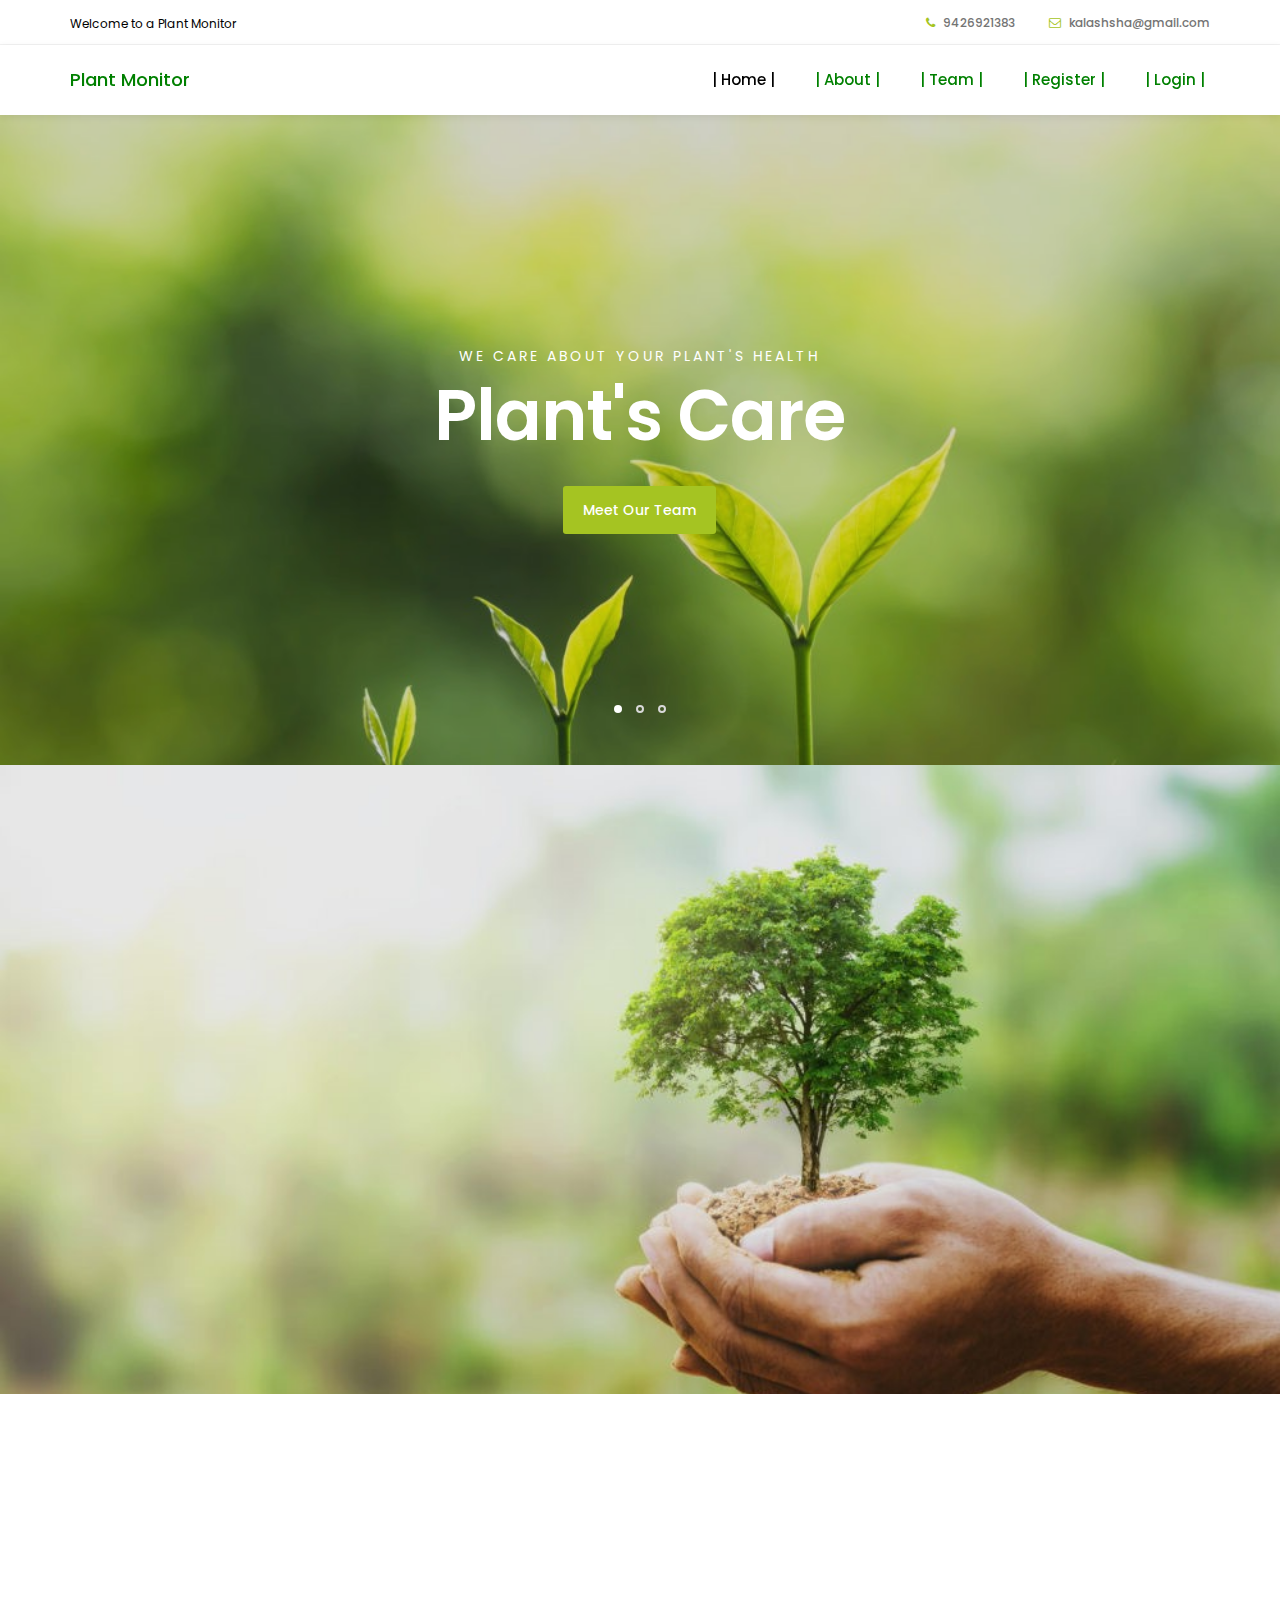
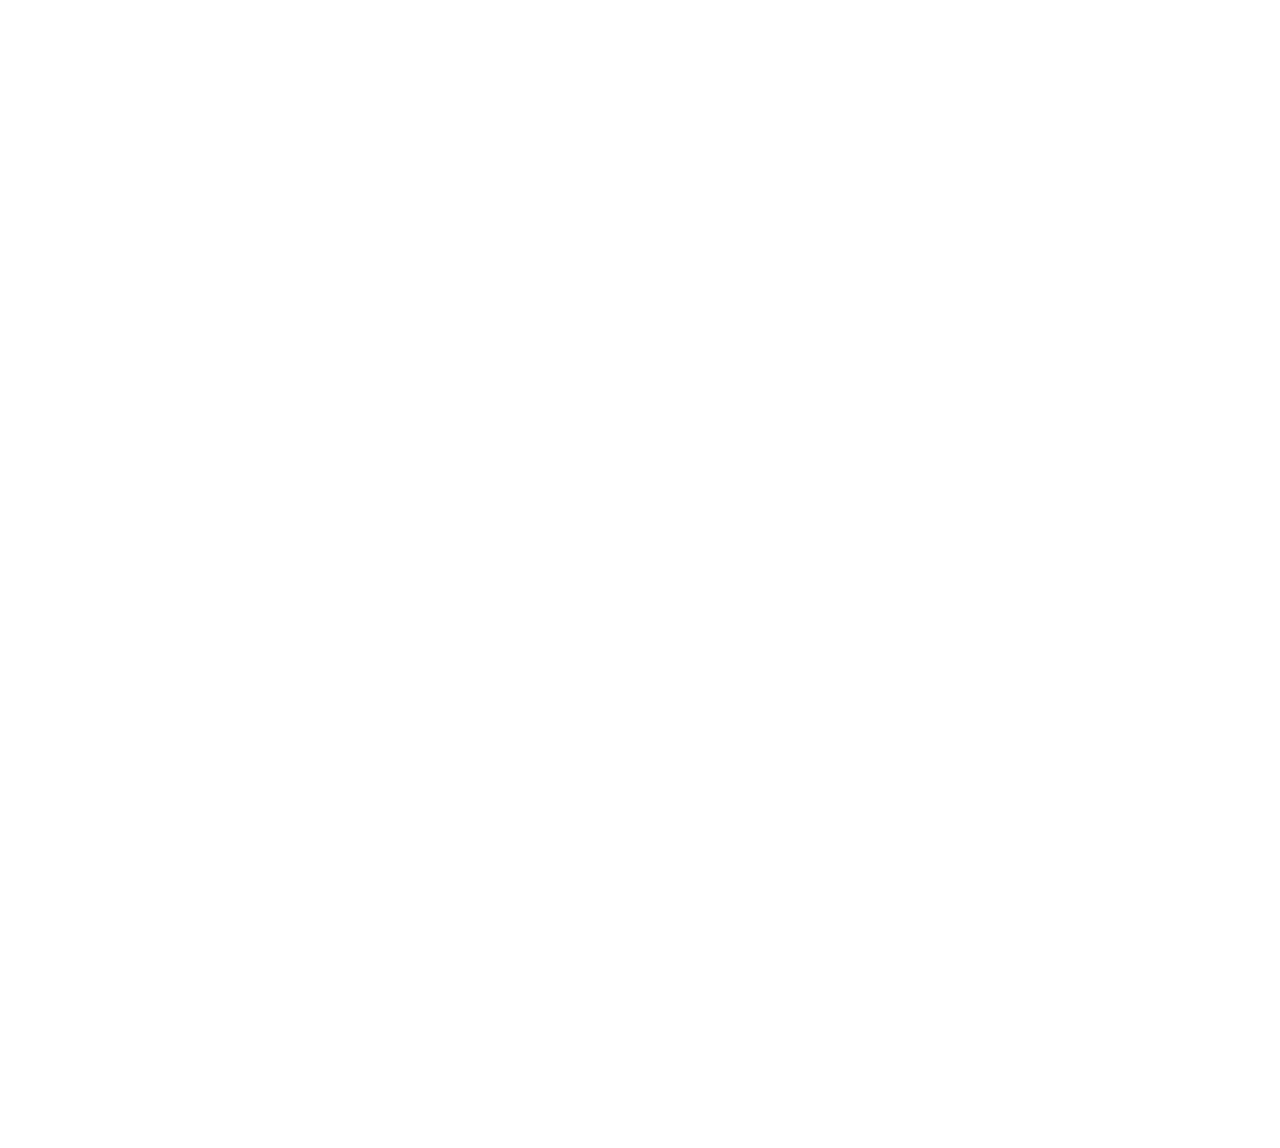
==== index.html @ 4a88e33d "upload" ====
<!DOCTYPE html>
<html lang="en">
<head>

     <title> Plant Monitor </title>
     <meta charset="UTF-8">
     <meta http-equiv="X-UA-Compatible" content="IE=Edge">
     <meta name="description" content="">
     <meta name="keywords" content="">
     <meta name="author" content="Tooplate">
     <meta name="viewport" content="width=device-width, initial-scale=1, maximum-scale=1">

     <link rel="stylesheet" href="css/bootstrap.min.css">
     <link rel="stylesheet" href="css/font-awesome.min.css">
     <link rel="stylesheet" href="css/animate.css">
     <link rel="stylesheet" href="css/owl.carousel.css">
     <link rel="stylesheet" href="css/owl.theme.default.min.css">
     <link rel="stylesheet" href="css/tooplate-style.css">

     <style>
          table, tr, td, th {
              text-align:center;
              padding: 5px;
          }
        </style>

</head>
<body id="top" data-spy="scroll" data-target=".navbar-collapse" data-offset="50">


     <!-- HEADER -->
     <header>
          
          <div class="container">
               <div class="row">

                    <div class="col-md-4 col-sm-5">
                         <p>Welcome to a Plant Monitor </p>
                    </div>
                         
                    <div class="col-md-8 col-sm-7 text-align-right">
                         <span class="phone-icon"><i class="fa fa-phone"></i> 9426921383 </span>
                         <span class="email-icon"><i class="fa fa-envelope-o"></i> <a href="#">kalashsha@gmail.com</a></span>
                    </div>

               </div>
          </div>
     </header>


     <!-- MENU -->
     <section class="navbar navbar-default navbar-static-top" role="navigation">

          <div class="container">
               <div class="navbar-header">
                    <button class="navbar-toggle" data-toggle="collapse" data-target=".navbar-collapse">
                         <span class="icon icon-bar"></span>
                         <span class="icon icon-bar"></span>
                         <span class="icon icon-bar"></span>
                    </button>

                    <!-- lOGO TEXT HERE -->
                    <a href="index.html" style="color:green" class="navbar-brand"> Plant Monitor</a>
               </div>

               <!-- MENU LINKS -->
               <div class="collapse navbar-collapse">
                    <ul class="nav navbar-nav navbar-right">
                         <li><a href="#top" class="smoothScroll"> | Home | </a></li>
                         <li><a href="#about" class="smoothScroll"> | About | </a></li>
                         <li><a href="#team" class="smoothScroll"> | Team | </a></li>
                         <li><a href="register.html" class="smoothScroll"> | Register | </a></li>
                         <li><a href="login.html" class="smoothScroll"> | Login | </a></li>
                    </ul>
               </div>

          </div>
     </section>


     <!-- HOME -->
     <section id="home" class="slider" data-stellar-background-ratio="0.5">
          <div class="container">
               <div class="row">

                         <div class="owl-carousel owl-theme">
                              <div class="item item-first">
                                   <div class="caption">
                                        <div class="col-md-offset-1 col-md-10">
                                             <h3> We Care About Your Plant's Health </h3>
                                             <h1> Plant's  Care </h1>
                                             <a href="#team" class="section-btn btn btn-default smoothScroll">Meet Our Team</a>
                                        </div>
                                   </div>
                              </div>

                              <div class="item item-second">
                                   <div class="caption">
                                        <div class="col-md-offset-1 col-md-10">
                                             <h3> Know What Your Plant Needs </h3>
                                             <h1> Healthier Plant </h1>
                                             <a href="#about" class="section-btn btn btn-default btn-gray smoothScroll">More About Us</a>
                                        </div>
                                   </div>
                              </div>

                              <div class="item item-third">
                                   <div class="caption">
                                        <div class="col-md-offset-1 col-md-10">
                                             <h3> Save Mother Earth, Save Environment </h3>
                                             <h1> Nurture Plants </h1>
                                             <a href="login.html" class="section-btn btn btn-default btn-blue smoothScroll"> Login </a>
                                        </div>
                                   </div>
                              </div>
                         </div>

               </div>
          </div>
     </section>


     <!-- ABOUT -->
     <section id="about">
          <div class="container">
               <div class="row">

                    <div class="col-md-6 col-sm-6">
                         <div class="about-info">
                              <h2 class="wow fadeInUp" data-wow-delay="0.6s">Our Mission </h2>
                              <div class="wow fadeInUp" data-wow-delay="0.8s"> 
                                   <p>> Value Every Plant. </p> 
                                   <p>> Make everyone Aware that PLant's are as Important as Human Beings.</p>
                                   <p>> Take Care of Your Plant because it's Important to You as well as to Whole World.</p>
                              </div>
                              <figure class="profile wow fadeInUp" data-wow-delay="1s">
                                   <img src="images/logo.png" class="img-responsive" alt="Plant Monitor Logo">
                                   <figcaption>
                                        <h3> Plant Monitor </h3>
                                        <p> Digtial Plant Doctor </p>
                                   </figcaption>
                              </figure>
                         </div>
                    </div>
                    
               </div>
          </div>
     </section>


     <!-- TEAM -->
     <section id="team" data-stellar-background-ratio="1">
          <div class="container">
               <div class="row">

                    <div class="col-md-6 col-sm-6">
                         <div class="about-info">
                              <h2 class="wow fadeInUp" data-wow-delay="0.1s">Team </h2>
                         </div>
                    </div>

                    <div class="clearfix"></div>

                    <div class="col-md-3 col-sm-6">
                         <div class="team-thumb wow fadeInUp" data-wow-delay="0.2s">
                              <img src="images/kalash.jpg" class="img-responsive" alt="">

                                   <div class="team-info">
                                        <h3>Kalash Shah</h3>
                                        <p> App Developer </p>
                                        <div class="team-contact-info">
                                             <p><i class="fa fa-phone"></i> 9426921383 </p>
                                             <p><i class="fa fa-envelope-o"></i> <a href="#">kalashshah@gma.com</a></p>
                                        </div>
                                        <ul class="social-icon">
                                             <li><a href="#" class="fa fa-linkedin-square"></a></li>
                                             <li><a href="#" class="fa fa-instagram"></a></li>
                                        </ul>
                                   </div>

                         </div>
                    </div>
                    <div class="col-md-3 col-sm-6">
                         <div class="team-thumb wow fadeInUp" data-wow-delay="0.2s">
                              <img src="images/rishit.jpg" class="img-responsive" alt="">

                                   <div class="team-info">
                                        <h3>Rishit Seliya </h3>
                                        <p>ML Developer</p>
                                        <div class="team-contact-info">
                                             <p><i class="fa fa-phone"></i> 9632587400</p>
                                             <p><i class="fa fa-envelope-o"></i> <a href="#">rishitseliya@gmail.com</a></p>
                                        </div>
                                        <ul class="social-icon">
                                             <li><a href="#" class="fa fa-linkedin-square"></a></li>
                                             <li><a href="#" class="fa fa-instagram"></a></li>
                                        </ul>
                                   </div>

                         </div>
                    </div>

                    <div class="col-md-3 col-sm-6">
                         <div class="team-thumb wow fadeInUp" data-wow-delay="0.4s">
                              <img src="images/meet.jpeg" class="img-responsive" alt="">

                                   <div class="team-info">
                                        <h3>Meet Shah</h3>
                                        <p> Presenter </p>
                                        <div class="team-contact-info">
                                             <p><i class="fa fa-phone"></i> 8523690147</p>
                                             <p><i class="fa fa-envelope-o"></i> <a href="#">meethsah@gmail.com</a></p>
                                        </div>
                                        <ul class="social-icon">
                                             <li><a href="#" class="fa fa-facebook-square"></a></li>
                                             <li><a href="#" class="fa fa-instagram"></a></li>
                                             <li><a href="#" class="fa fa-flickr"></a></li>
                                        </ul>
                                   </div>

                         </div>
                    </div>

                    <div class="col-md-3 col-sm-6">
                         <div class="team-thumb wow fadeInUp" data-wow-delay="0.6s">
                              <img src="images/tirth.jpeg" class="img-responsive" alt="">

                                   <div class="team-info">
                                        <h3>Tirthesh Motivala</h3>
                                        <p> ML Developer </p>
                                        <div class="team-contact-info">
                                             <p><i class="fa fa-phone"></i> 639852015</p>
                                             <p><i class="fa fa-envelope-o"></i> <a href="#">tirtheshmotivala@gmail.com</a></p>
                                        </div>
                                        <ul class="social-icon">
                                             <li><a href="#" class="fa fa-twitter"></a></li>
                                             <li><a href="#" class="fa fa-instagram"></a></li>

                                        </ul>
                                   </div>

                         </div>
                    </div>
                    
               </div>
          </div>
     </section>       


     <!-- FOOTER -->
     <footer data-stellar-background-ratio="5">
          <div class="container">
               <div class="row">

                    <div class="col-md-10 col-sm-4 text-align-center">
                         <div class="footer-thumb"> 
                              <h4 class="wow fadeInUp" data-wow-delay="0.4s">Contact Info</h4>
                              <p class="wow fadeInUp">  </p>

                              <div class="contact-info wow fadeInUp">
                                   <p><i class="fa fa-phone"></i> 9426921383</p>
                                   <p><i class="fa fa-envelope-o"></i> <a href="#">kalashshah@gmail.com</a></p>
                              </div>
                         </div>
                    </div>

                              <ul class="social-icon wow fadeInUp">
                                   <li><a href="#" class="fa fa-facebook-square" attr="facebook icon"></a></li>
                                   <li><a href="#" class="fa fa-twitter"></a></li>
                                   <li><a href="#" class="fa fa-instagram"></a></li>
                              </ul>
                         </div>
                    </div> <br> <br> 

                    <div  class="wow fadeInUp" style="background-color: green;color:white;text-align: center; padding: 5px; height: 80px;">
                         <h3>Copyright &copy; 2022 Plant Monitor
                       </div>
                    
               </div>
          </div>
     </footer>

     <!-- SCRIPTS -->
     <script src="js/jquery.js"></script>
     <script src="js/bootstrap.min.js"></script>
     <script src="js/jquery.sticky.js"></script>
     <script src="js/jquery.stellar.min.js"></script>
     <script src="js/wow.min.js"></script>
     <script src="js/smoothscroll.js"></script>
     <script src="js/owl.carousel.min.js"></script>
     <script src="js/custom.js"></script>

</body>
</html>
---- css/tooplate-style.css ----
/*

Template 2098 Health

http://www.tooplate.com/view/2098-health

*/

  @import url('https://fonts.googleapis.com/css?family=Poppins:400,500,600');

  body {
    background: #ffffff;
    font-family: 'Poppins', sans-serif;
    overflow-x: hidden;
  }


  /*---------------------------------------
     TYPOGRAPHY              
  -----------------------------------------*/

  h1,h2,h3,h4,h5,h6 {
    font-weight: 600;
    line-height: inherit;
  }

  h1,h2,h3,h4 {
    letter-spacing: -1px;
  }

  h5 {
    font-weight: 500;
  }

  h1 {
    color: #252525;
    font-size: 5em;
  }

  h2 {
    color: #272727;
    font-size: 3em;
    padding-bottom: 10px;
  }

  h3 {
    font-size: 1.8em;
    line-height: 1.2em;
    margin-bottom: 0;
  }

  h4 {
    color: #454545;
    font-size: 1.8em;
    padding-bottom: 2px;
  }

  h6 {
    letter-spacing: 0;
    font-weight: normal;
  }

  p {
    color: black;
    font-size: 19px;
    font-weight: normal;
    line-height: 24px;
  }


  /*---------------------------------------
     GENERAL               
  -----------------------------------------*/

  html{
    -webkit-font-smoothing: antialiased;
  }

  a {
    color: #252525;
    -webkit-transition: 0.5s;
    transition: 0.5s;
    text-decoration: none !important;
  }

  a:hover, a:active, a:focus {
    color: #a5c422;
    outline: none;
  }

  ::-webkit-scrollbar{
    width: 8px;
    height: 8px;
  }

  ::-webkit-scrollbar-thumb {
    cursor: pointer;
    background: #000000;
  }

  .section-title {
    padding-bottom: 20px;
  }

  .section-title h2 {
    margin-top: 0;
  }

  .section-btn {
    background: #a5c422;
    border: 0;
    border-radius: 3px;
    color: #ffffff;
    font-size: inherit;
    font-weight: 500;
    padding: 14px 20px;
    transition: transform 0.1s ease-in;
    transform: translateX(0);
  }

  .section-btn:hover {
    transform: translateY(-5px);
  }

  .text-align-right {
    text-align: right;
  }

  .text-align-center {
    text-align: center;
  }

  .border-top {
    border-top: 1px solid #f2f2f2;
    margin-top: 4em;
    padding-top: 2.5em;
  }

  .btn-gray {
    background: #393939;
  }

  .btn-blue {
    background: #4267b2;
  }

  .news-thumb {
    background: #ffffff;
    border-radius: 10px;
  }
  .news-thumb img {
    border-radius: 10px 10px 0 0;
  }

  .news-info {
    padding: 30px;
    text-align: left;
  }
  .news-info span {
    display: block;
    letter-spacing: 0.5px;
  }
  .news-info h3 {
    margin-top: 10px;
    margin-bottom: 10px;
  }

  .author {
    border-top: 1px solid #f0f0f0;
    padding-top: 1.5em;
    margin-top: 2em;
  }
  .author img,
  .author .author-info {
    display: inline-block;
    vertical-align: top;
  }
  .author-info h5 {
    margin-bottom: 0;
  }
  .author img {
    border-radius: 100%;
    width: 50px;
    height: 50px;
    margin-right: 10px;
  }


  #about, #team, #news,
  #news-detail {
    position: relative;
    padding-top: 100px;
    padding-bottom: 100px;
  }

  #news, #service {
    text-align: center;
  }

  #google-map {
    line-height: 0;
    margin: 0;
    padding: 0;
  }


  /*---------------------------------------
       PRE LOADER              
  -----------------------------------------*/

  .preloader {
    position: fixed;
    top: 0;
    left: 0;
    width: 100%;
    height: 100%;
    z-index: 99999;
    display: flex;
    flex-flow: row nowrap;
    justify-content: center;
    align-items: center;
    background: none repeat scroll 0 0 #ffffff;
  }

  .spinner {
    border: 1px solid transparent;
    border-radius: 3px;
    position: relative;
  }

  .spinner:before {
    content: '';
    box-sizing: border-box;
    position: absolute;
    top: 50%;
    left: 50%;
    width: 45px;
    height: 45px;
    margin-top: -10px;
    margin-left: -10px;
    border-radius: 50%;
    border: 1px solid #575757;
    border-top-color: #ffffff;
    animation: spinner .9s linear infinite;
  }

  @-webkit-@keyframes spinner {
    to {transform: rotate(360deg);}
  }

  @keyframes spinner {
    to {transform: rotate(360deg);}
  }



  /*---------------------------------------
      MENU              
  -----------------------------------------*/

  header {
    background: #ffffff;
    border-bottom: 1px solid #f2f2f2;
    display: flex;
    height: 45px;
  }

  header .col-md-8 {
    padding-right: 0;
  }

  header p,
  header span {
    font-size: 12px;
    line-height: 24px;
    padding-top: 12px;
  }

  header a,
  header span {
    color: #747474;
  }

  header span {
    font-weight: 500;
    display: inline-block;
    padding: 11px 15px;
  }

  header span.date-icon {
    border-left: 1px solid #f2f2f2;
    border-right: 1px solid #f2f2f2;
    padding-right: 19px;
    padding-left: 19px;
  }

  header span i {
    color: #a5c422;
    margin-right: 5px;
  }



  /*---------------------------------------
      MENU              
  -----------------------------------------*/

  .navbar-default {
    background: #ffffff;
    box-shadow: 0 2px 8px rgba(0,0,0,.075);
    border: none;
    margin-bottom: 0;
    padding: 10px;
  }

  .navbar-default .navbar-brand {
    color: black;
    font-weight: 500;
  }

  .navbar-default .navbar-brand .fa {
    color: #a5c422;
  }

  .navbar-default .navbar-nav li.appointment-btn {
    margin: 3px 0 0 20px;
  }

  .navbar-default .navbar-nav li.appointment-btn a {
    background: #a5c422;
    border-radius: 3px;
    color: #ffffff;
    font-weight: 600;
    padding-top: 12px;
    padding-bottom: 12px;
  }

  .navbar-default .navbar-nav li.appointment-btn a:hover {
    background: #4267b2;
    color: #ffffff !important;
  }

  .navbar-default .navbar-nav li a {
    color: green;
    font-size: 15px;
    font-weight: 500;
    padding-right: 20px;
    padding-left: 20px;
    -webkit-transition: all ease-in-out 0.4s;
    transition: all ease-in-out 0.4s;
  }

  .navbar-default .navbar-nav > li a:hover {
    color: black !important;
  }

  .navbar-default .navbar-nav > li > a:hover,
  .navbar-default .navbar-nav > li > a:focus {
    color: black;
    background-color: transparent;
  }

  .navbar-default .navbar-nav > .active > a,
  .navbar-default .navbar-nav > .active > a:hover,
  .navbar-default .navbar-nav > .active > a:focus {
    color: black;
    background-color: transparent;
  }

  .navbar-default .navbar-toggle {
    border: none;
    padding-top: 10px;
  }

  .navbar-default .navbar-toggle .icon-bar {
    background: #393939;
    border-color: transparent;
  }

  .navbar-default .navbar-toggle:hover,
  .navbar-default .navbar-toggle:focus { 
    background-color: transparent;
  }



  /*---------------------------------------
      HOME              
  -----------------------------------------*/

  #home h1 {
    color: #ffffff;
    padding-bottom: 10px;
    margin-top: 0;
  }

  #home h3 {
    color: #ffffff;
    font-size: 14px;
    font-weight: normal;
    line-height: inherit;
    letter-spacing: 3px;
    text-transform: uppercase;
    margin: 0;
  }

  .slider .container {
    width: 100%;
  }

  .slider .owl-dots {
      position: absolute;
      top: 575px;
      width: 100%;
      justify-content: center;
  }

  .owl-theme .owl-dots .owl-dot span {
    width: 8px;
    height: 8px;
    margin: 5px 7px;
    border: 2px solid #d9d9d9;
    background: transparent;
    display: block;
    -webkit-backface-visibility: visible;
    transition: opacity 200ms ease;
    border-radius: 30px;
  }

  .owl-theme .owl-dots .owl-dot.active span, .owl-theme .owl-dots .owl-dot:hover span {
    background-color: #ffffff;
    border-color: transparent;
  }

  .slider .caption {
    display: flex;
    justify-content: center;
    flex-direction: column;
    text-align: center;
    background-color: rgba(20,20,20,0.2);
    height: 100%;
    color: #fff;
    cursor: e-resize;
  }

  .slider .item {
    background-position: inherit;
    background-repeat: no-repeat;
    background-attachment: local;
    background-size: cover;
    height: 650px;
  }

  .slider .item-first {
    background-image: url(../images/bg1.jpg);
  }

  .slider .item-second {
    background-image: url(../images/bg2.jpg);
  }

  .slider .item-third {
    background-image: url(../images/bg3.jpg);
  }


  /*---------------------------------------
      ABOUT              
  -----------------------------------------*/

  #about {
    background: url('../images/about-bg.jpg') no-repeat top center;
    background-size: cover;
    padding-top: 150px;
    padding-bottom: 150px;
  }

  .profile img,
  .profile figcaption {
    display: inline-block;
    vertical-align: top;
    margin-top: 1em;
  }
  .profile img {
    border-radius: 100%;
    width: 65px;
    height: 65px;
    margin-right: 1em;
  }
  .profile figcaption h3 {
    margin-top: 0;
  }

  #about h6 {
    color: #858585;
    margin: 0;
  }



  /*---------------------------------------
      TEAM MEMBERS              
  -----------------------------------------*/

  .team-thumb {
    background-color: #f9f9f9;
    border-radius: 0 0 10px 10px;
    position: relative;
    overflow: hidden;
    cursor: pointer;
  }

  .team-info {
    padding: 20px 30px 0 30px;
  }

  .team-contact-info {
    border-top: 1px solid #e9e9e9;
    padding-top: 1.2em;
    margin-top: 1.5em;
  }

  .team-contact-info .fa {
    margin-right: 5px;
    display: inline-block;
  }

  .team-contact-info p {
    margin-bottom: 2px;
  }

  .team-contact-info a {
    color: #757575;
  }

  .team-thumb .social-icon li {
    font-weight: 500;
  }

  .team-thumb .social-icon li a {
    background: #ffffff;
    border-radius: 100%;
    font-size: 20px;
    width: 50px;
    height: 50px;
    line-height: 50px;
    margin: 0 2px 0 2px;
  }

  .team-thumb .social-icon {
    opacity: 0;
    transform: translateY(100%);
    transition: 0.5s 0.2s;
    text-align: center;
    position: relative;
    top: 0;
  }

  .team-thumb:hover .social-icon {
    opacity: 1;
    transition-delay: 0.3s;
    transform: translateY(0px);
    top: -22em;
  }



  /*---------------------------------------
     SERVICE              
  -----------------------------------------*/

  #service {
    background: #a5c422;
  }

  #service h2,
  #service h4 {
    color: #ffffff;
  }

  #service p {
    color: #d9d9d9;
  }

  #service .service-thumb {
    padding: 0 22px;
  }

  #service .fa {
    font-size: 50px;
    margin-bottom: 10px;
    background: #ffffff;
    color: #a5c422;
    width: 120px;
    height: 120px;
    line-height: 120px;
    border-radius: 100%;
  }


  /*---------------------------------------
      NEWS             
  -----------------------------------------*/

  #news, #news-detail {
    background: #f9f9f9;
  }

  #news-detail blockquote {
    margin: 30px 0;
  }

  .news-detail-thumb .news-image img {
    border-radius: 10px;
  }

  .news-detail-thumb h3 {
    margin-bottom: 8px;
  }

  .news-image {
    margin-bottom: 30px;
    position: relative;
  }

  .news-image img {
    width: 100%;
  }

  .news-detail-thumb ul {
    margin: 32px 12px 22px 0px;
  }

  .news-detail-thumb ul li {
    list-style: circle;
    font-weight: normal;
    padding: 6px 12px 6px 0px;
  }

  .news-sidebar {
    margin-top: 16px;
  }

  .news-social-share {
    text-align: center;
    padding-top: 22px;
  }

  .news-social-share .btn {
    border-radius: 100px;
    border: none;
    font-size: 10px;
    font-weight: 600;
    margin: 2px 6px;
    padding: 8px 14px;
  }

  .news-social-share .btn-primary {
    background: #3b5998;
  }

  .news-social-share .btn-success {
    background: #1da1f2;
  }

  .news-social-share .btn-danger {
    background: #dd4b39;
  }

  .news-social-share a .fa {
    padding-right: 4px;
  }

  .recent-post {
    padding-top: 2px;
    padding-bottom: 18px;
  }

  .recent-post .media img {
    border-radius: 100%;
    width: 80px;
    height: 80px;
    margin-right: 5px;
  }

  .recent-post .media-heading {
    font-size: 16px;
    font-weight: 500;
    line-height: inherit;
    margin-top: 5px;
  }

  .news-categories {
    margin-top: 8px;
  }

  .news-categories li a {
    color: #2b2b2b;
  }

  .news-ads {
    background: #ffffff;
    border-right: 4px solid #2b2b2b;
    padding: 42px;
    text-align: center;
    margin: 26px 0 26px 0;
  }

  .news-ads.sidebar-ads {
    border-left: 4px solid #2b2b2b;
    border-right: 0px;
  }

  .news-ads h4 {
    font-size: 18px;
  }

  .news-tags h4 {
    padding-bottom: 6px;
  }

  .news-categories li,
  .news-tags li {
    list-style: none;
    display: inline-block;
    margin: 4px;
  }

  .news-tags li a {
    background: #393939;
    border-radius: 50px;
    color: #ffffff;
    display: inline-block;
    font-size: 12px;
    font-weight: 500;
    text-decoration: none;
    float: left;
    min-width: 30px;
    padding: 6px 12px;
    -webkit-transition: all ease-in-out 0.4s;
    transition: all ease-in-out 0.4s;
  }

  .news-tags li a:hover {
    background: #4267b2;
  }



  /*---------------------------------------
      APPOINTMENT             
  -----------------------------------------*/

  #appointment {
    padding-top: 100px;
  }

  #appointment label {
    color: #393939;
    font-weight: 500;
  }

  #appointment .form-control {
    background: #f9f9f9;
    border: none;
    border-radius: 3px;
    box-shadow: none;
    font-size: 14px;
    font-weight: normal;
    margin-bottom: 15px;
    transition: all ease-in-out 0.4s;
  }

  #appointment input,
  #appointment select {
    height: 45px;
  }

  #appointment button#cf-submit {
    background: #a5c422;
    color: #ffffff;
    font-weight: 600;
    height: 55px;
  }

  #appointment button#cf-submit:hover {
    background: #393939;
    color: #ffffff;
  }


  /*---------------------------------------
     FOOTER              
  -----------------------------------------*/

  footer {
    padding-top: 80px;
    padding-bottom: 40px;
  }

  footer h4 {
    padding-bottom: 5px;
  }

  footer a {
    color: #757575;
  }

  footer a:hover {
    color: #4267b2;
  }

  .contact-info {
    padding-top: 10px;
  }

  .contact-info .fa {
    background: #393939;
    border-radius: 100%;
    color: #ffffff;
    font-size: 15px;
    width: 35px;
    height: 35px;
    line-height: 35px;
    text-align: center;
    margin-right: 5px;
    margin-bottom: 2px;
  }

  .latest-stories {
    margin-bottom: 20px;
  }

  .stories-image,
  .stories-info {
    display: inline-block;
    vertical-align: top;
  }

  .stories-image img {
    border-radius: 100%;
    width: 65px;
    height: 65px;
  }

  .stories-info {
    margin-left: 15px;
  }

  .stories-info h5 {
    margin-bottom: 2px;
  }

  .stories-info span {
    color: #858585;
    font-size: 12px;
  }

  .opening-hours p {
    line-height: 18px;
  }

  .opening-hours span {
    font-weight: 500;
    display: inline-block;
    padding-left: 10px;
  }

  .copyright-text p,
  .footer-link a {
    color: #858585;
    font-size: 12px;
    font-weight: 500;
  }

  .footer-link a {
    font-size: 12px;
    display: inline-block;
    padding: 0 10px;
    margin-top: 4px;
  }

  .angle-up-btn {
    position: relative;
    bottom: 4em;
    display: block;
  }

  .angle-up-btn a {
    background: #ffffff;
    border: 1px solid #f2f2f2;
    border-radius: 3px;
    font-size: 20px;
    color: #393939;
    display: inline-block;
    text-align: center;
    width: 40px;
    height: 40px;
    line-height: 38px;
    transition: transform 0.1s ease-in;
    transform: translateX(0);
  }

  .angle-up-btn a:hover {
    background: #4267b2;
    color: #ffffff;
    transform: translateY(-5px);
  }


  /*---------------------------------------
     SOCIAL ICON              
  -----------------------------------------*/

  .social-icon {
    position: relative;
    padding: 0;
    margin: 0;
  }

  .social-icon li {
    display: inline-block;
    list-style: none;
  }

  .social-icon li a {
    border-radius: 100px;
    color: #464646;
    font-size: 15px;
    width: 35px;
    height: 35px;
    line-height: 35px;
    text-decoration: none;
    text-align: center;
    transition: all 0.4s ease-in-out;
    position: relative;
  }

  .social-icon li a:hover {
    background: #4267b2;
    color: #ffffff;
  }


  /*---------------------------------------
     RESPONSIVE STYLES              
  -----------------------------------------*/

  @media only screen and (max-width: 1200px) {
    h1 {
      font-size: 4em;
    }
    h2 {
      font-size: 2.5em;
    }
    h3 {
      font-size: 1.5em;
    }

    header {
      height: inherit;
    }
    header span.date-icon {
      border: 0;
      padding-right: 0;
      padding-left: 0;
    }
    header span.email-icon {
      padding-top: 0;
    }

    .navbar-default .navbar-nav li a {
      padding-right: 15px;
      padding-left: 15px;
    }
  }

  @media only screen and (max-width: 992px) {
    .slider .item {
      background-position: center;
    }

    header {
      padding-bottom: 10px;
    }
    header .text-align-right {
      text-align: left;
    }
    header span {
      padding-top: 0;
      padding-left: 0;
      padding-bottom: 0;
    }
  }

  @media only screen and (max-width: 767px) {
    .navbar-default .navbar-collapse, .navbar-default .navbar-form {
      border-color: transparent;
    }
    .navbar-default .navbar-nav li.appointment-btn {
      margin-left: 15px;
    }
    .navbar-default .navbar-nav li a {
      display: inline-block;
      padding-top: 8px;
      padding-bottom: 8px;
    }

    .news-sidebar {
      margin-top: 2em;
    }

    #appointment-form {
      padding-top: 4em;
      padding-bottom: 4em;
    }

    footer {
      padding-top: 60px;
      padding-bottom: 0;
    }
    .footer-thumb {
      padding-bottom: 10px;
    }

    .border-top {
      text-align: center;
    }

    .copyright-text {
      margin-top: 10px;
    }

    .angle-up-btn {
      bottom: 10em;
    }
  }

  @media only screen and (max-width: 639px) {
    h1 {
      font-size: 3em;
      line-height: 1.2em;
    }
    h2 {
      font-size: 2.1em;
    }
    h4 {
      font-size: 1.4em;
    }

    #home h3 {
      font-size: 11px;
      letter-spacing: 1px;
    }

  }
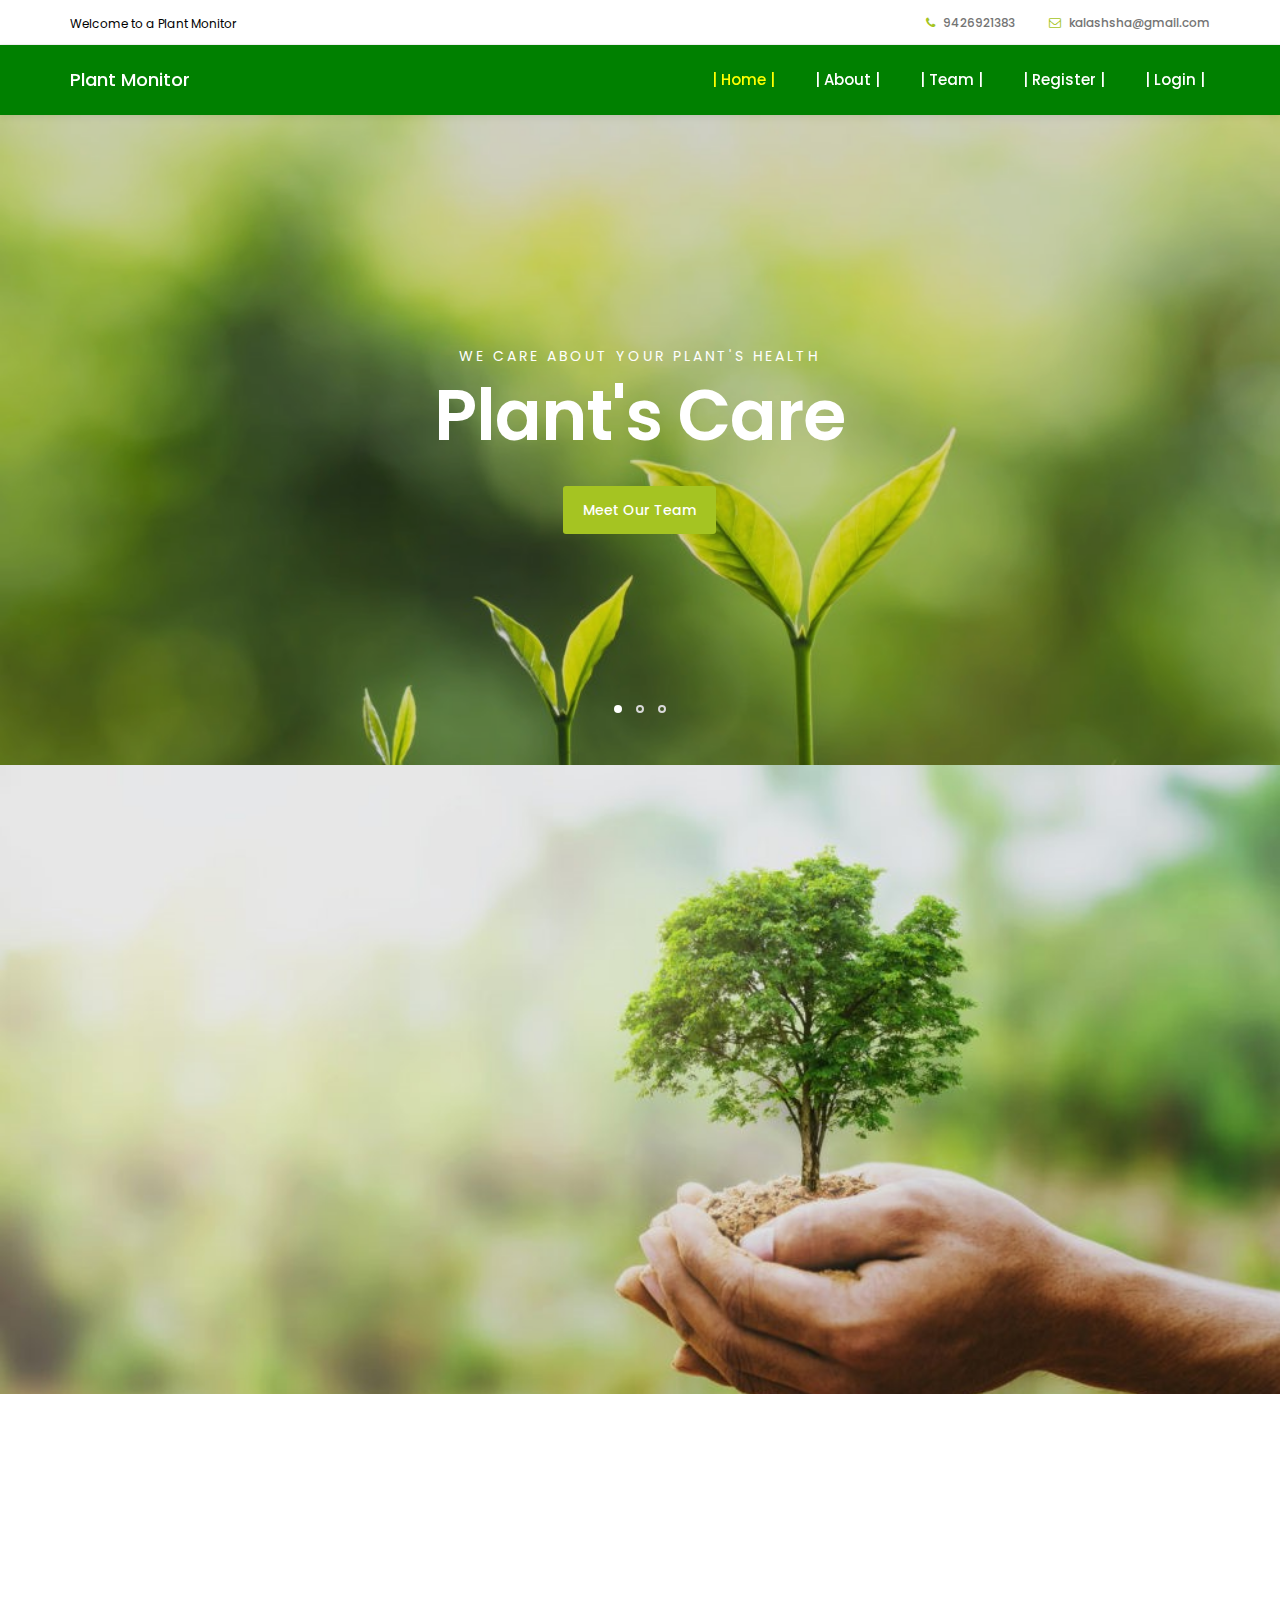
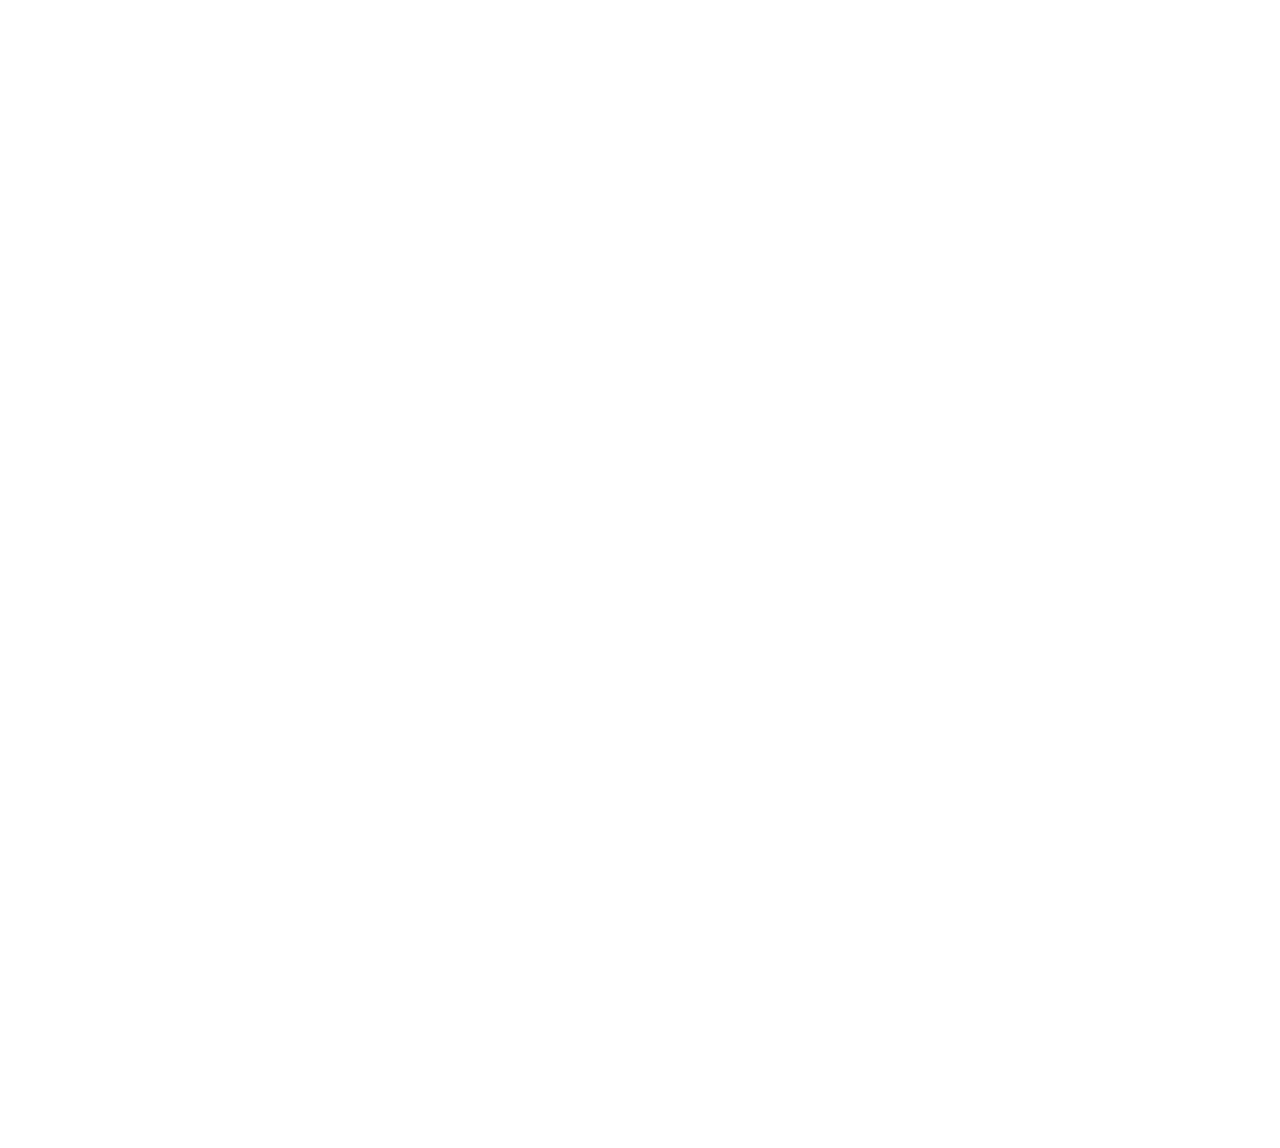
==== commit 2cfc640f: "clg changes" ====
--- a/index.html
+++ b/index.html
@@ -49,7 +49,7 @@
 
 
      <!-- MENU -->
-     <section class="navbar navbar-default navbar-static-top" role="navigation">
+     <section style="background-color: green;" class="navbar navbar-default navbar-static-top" role="navigation">
 
           <div class="container">
                <div class="navbar-header">
@@ -60,7 +60,7 @@
                     </button>
 
                     <!-- lOGO TEXT HERE -->
-                    <a href="index.html" style="color:green" class="navbar-brand"> Plant Monitor</a>
+                    <a href="index.html" style="color:white" class="navbar-brand"> Plant Monitor</a>
                </div>
 
                <!-- MENU LINKS -->
--- a/css/tooplate-style.css
+++ b/css/tooplate-style.css
@@ -341,7 +341,7 @@
   }
 
   .navbar-default .navbar-nav li a {
-    color: green;
+    color: white;
     font-size: 15px;
     font-weight: 500;
     padding-right: 20px;
@@ -351,19 +351,19 @@
   }
 
   .navbar-default .navbar-nav > li a:hover {
-    color: black !important;
+    color: lightgreen !important;
   }
 
   .navbar-default .navbar-nav > li > a:hover,
   .navbar-default .navbar-nav > li > a:focus {
-    color: black;
+    color: lightgreen;
     background-color: transparent;
   }
 
   .navbar-default .navbar-nav > .active > a,
   .navbar-default .navbar-nav > .active > a:hover,
   .navbar-default .navbar-nav > .active > a:focus {
-    color: black;
+    color: yellow;
     background-color: transparent;
   }
 
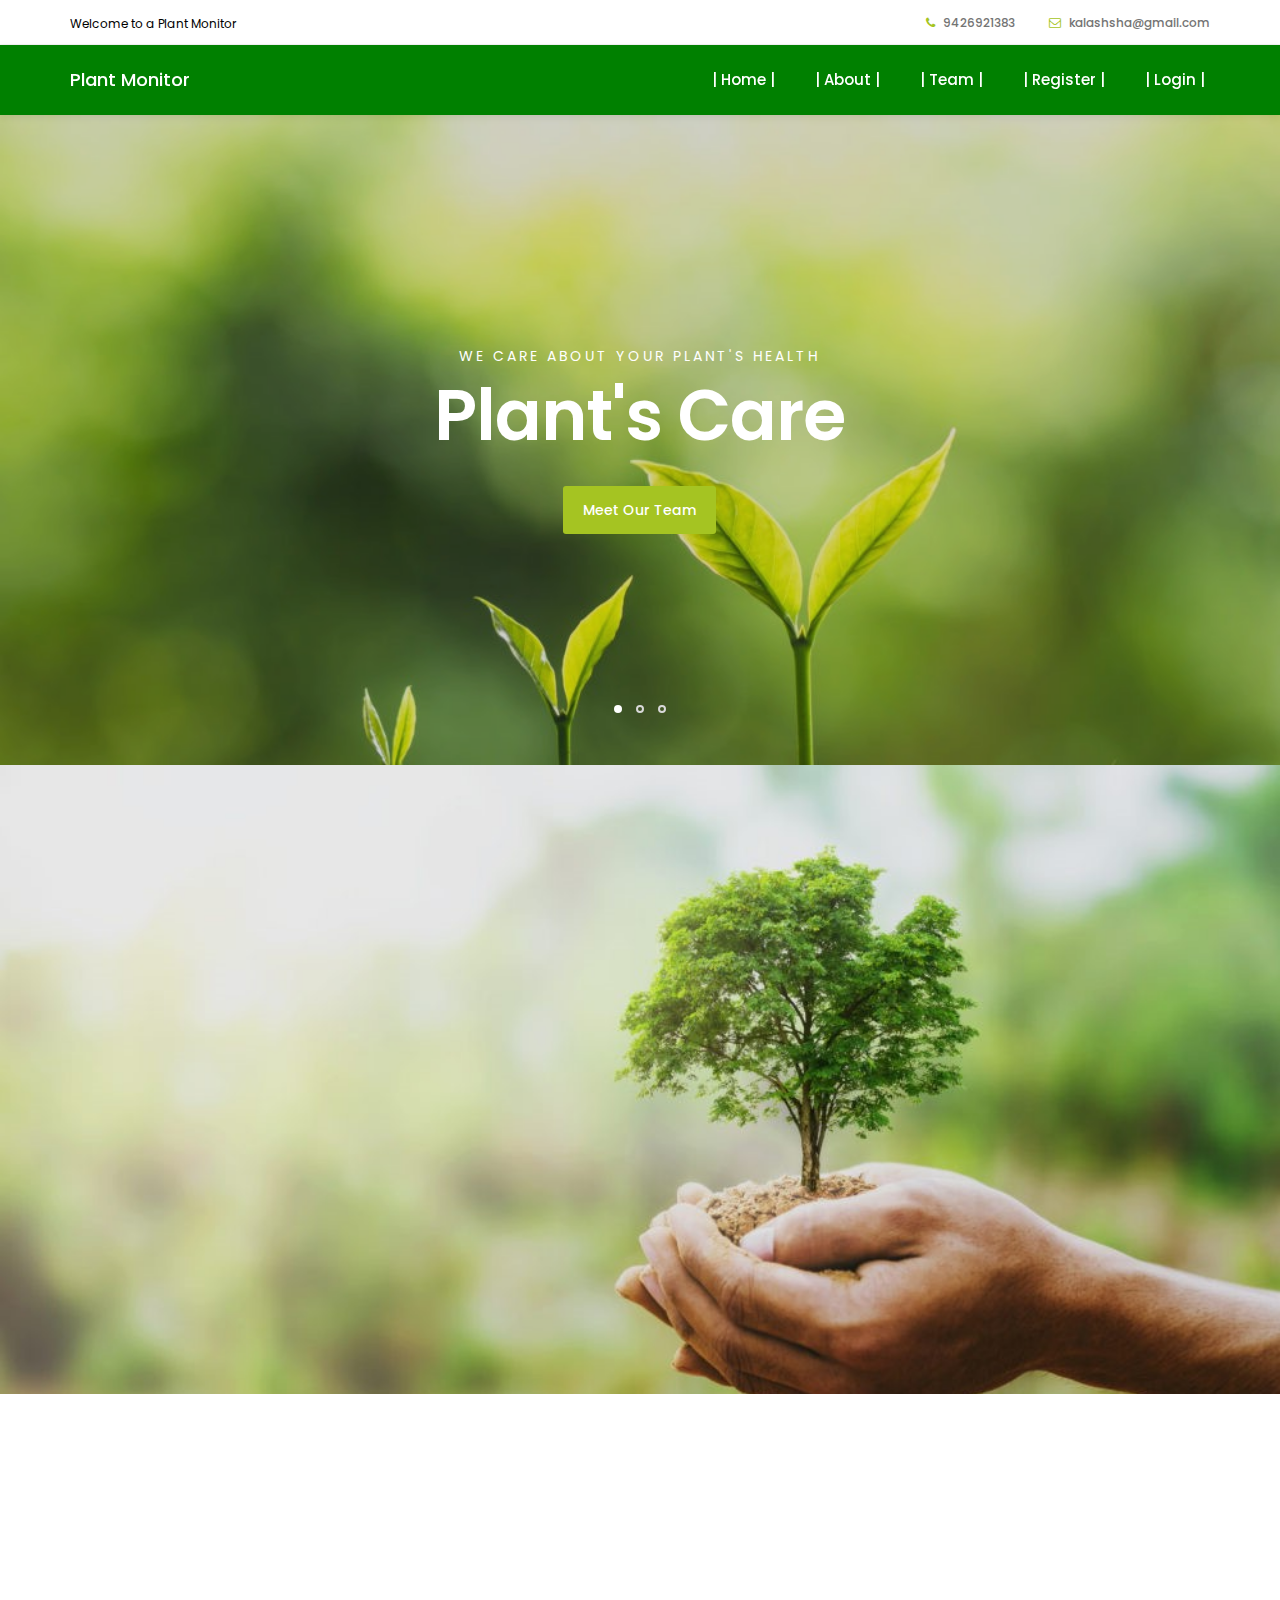
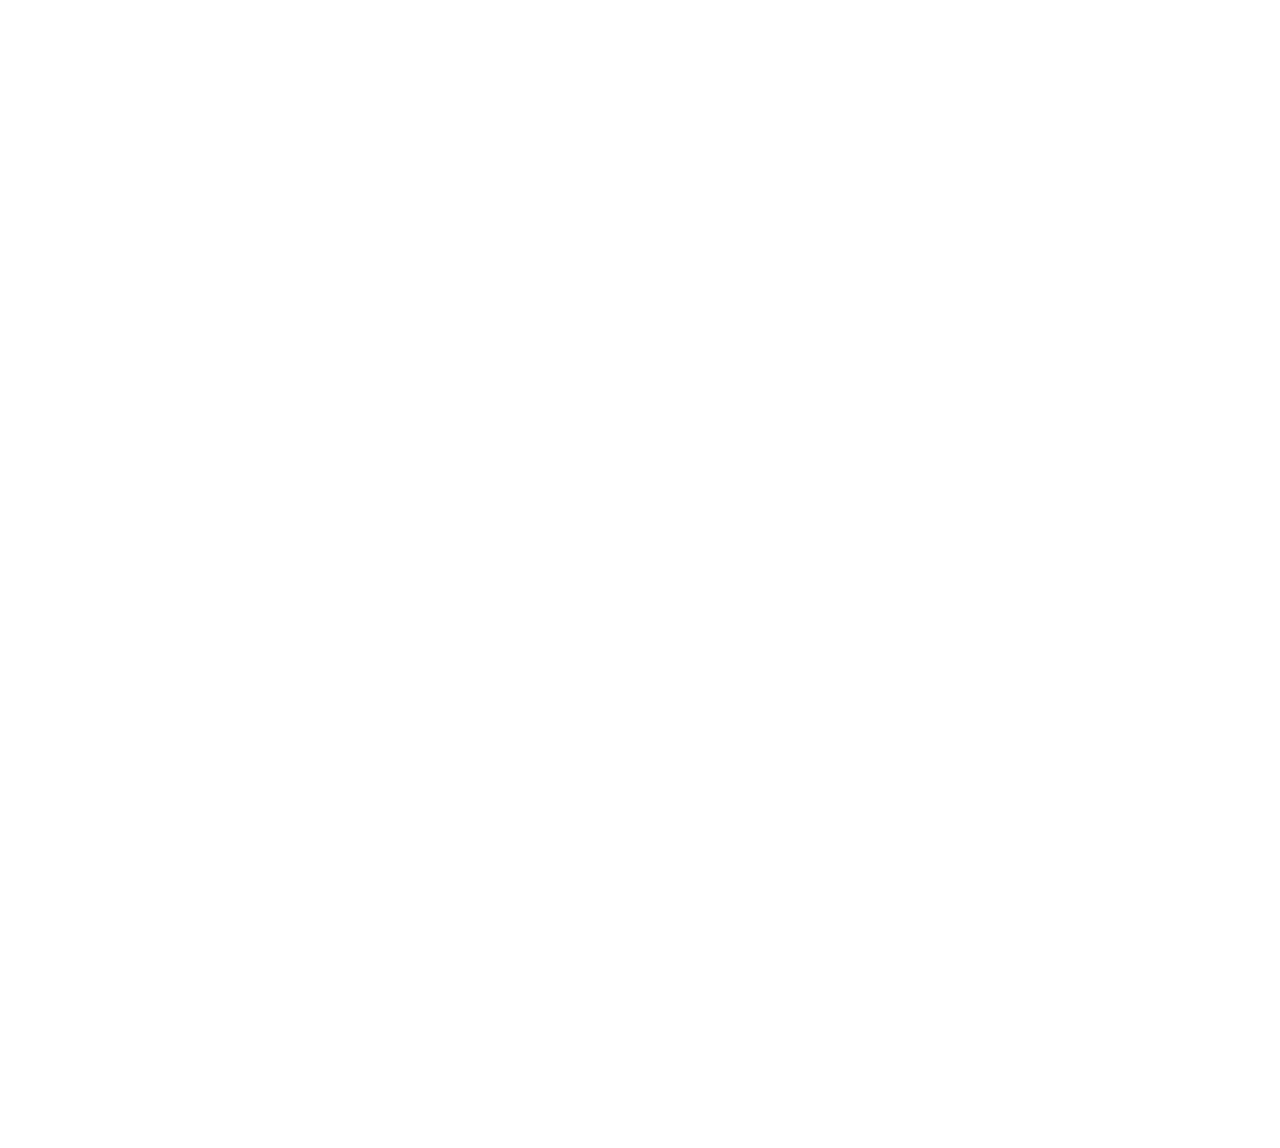
==== commit a7dc80b3: "home changes" ====
--- a/index.html
+++ b/index.html
@@ -26,7 +26,6 @@
 
 </head>
 <body id="top" data-spy="scroll" data-target=".navbar-collapse" data-offset="50">
-
 
      <!-- HEADER -->
      <header>
@@ -134,11 +133,11 @@
                                    <p>> Take Care of Your Plant because it's Important to You as well as to Whole World.</p>
                               </div>
                               <figure class="profile wow fadeInUp" data-wow-delay="1s">
-                                   <img src="images/logo.png" class="img-responsive" alt="Plant Monitor Logo">
-                                   <figcaption>
-                                        <h3> Plant Monitor </h3>
-                                        <p> Digtial Plant Doctor </p>
-                                   </figcaption>
+                              <img src="images/logo.png" class="img-responsive" alt="Plant Monitor Logo">
+                              <figcaption>
+                                   <h3> Plant Monitor </h3>
+                                   <p> Digtial Plant Doctor </p>
+                              </figcaption>
                               </figure>
                          </div>
                     </div>
--- a/css/tooplate-style.css
+++ b/css/tooplate-style.css
@@ -314,7 +314,7 @@
   }
 
   .navbar-default .navbar-brand {
-    color: black;
+    color: white;
     font-weight: 500;
   }
 
@@ -363,7 +363,7 @@
   .navbar-default .navbar-nav > .active > a,
   .navbar-default .navbar-nav > .active > a:hover,
   .navbar-default .navbar-nav > .active > a:focus {
-    color: yellow;
+    color: white;
     background-color: transparent;
   }
 
@@ -373,7 +373,7 @@
   }
 
   .navbar-default .navbar-toggle .icon-bar {
-    background: #393939;
+    background: white;
     border-color: transparent;
   }
 
